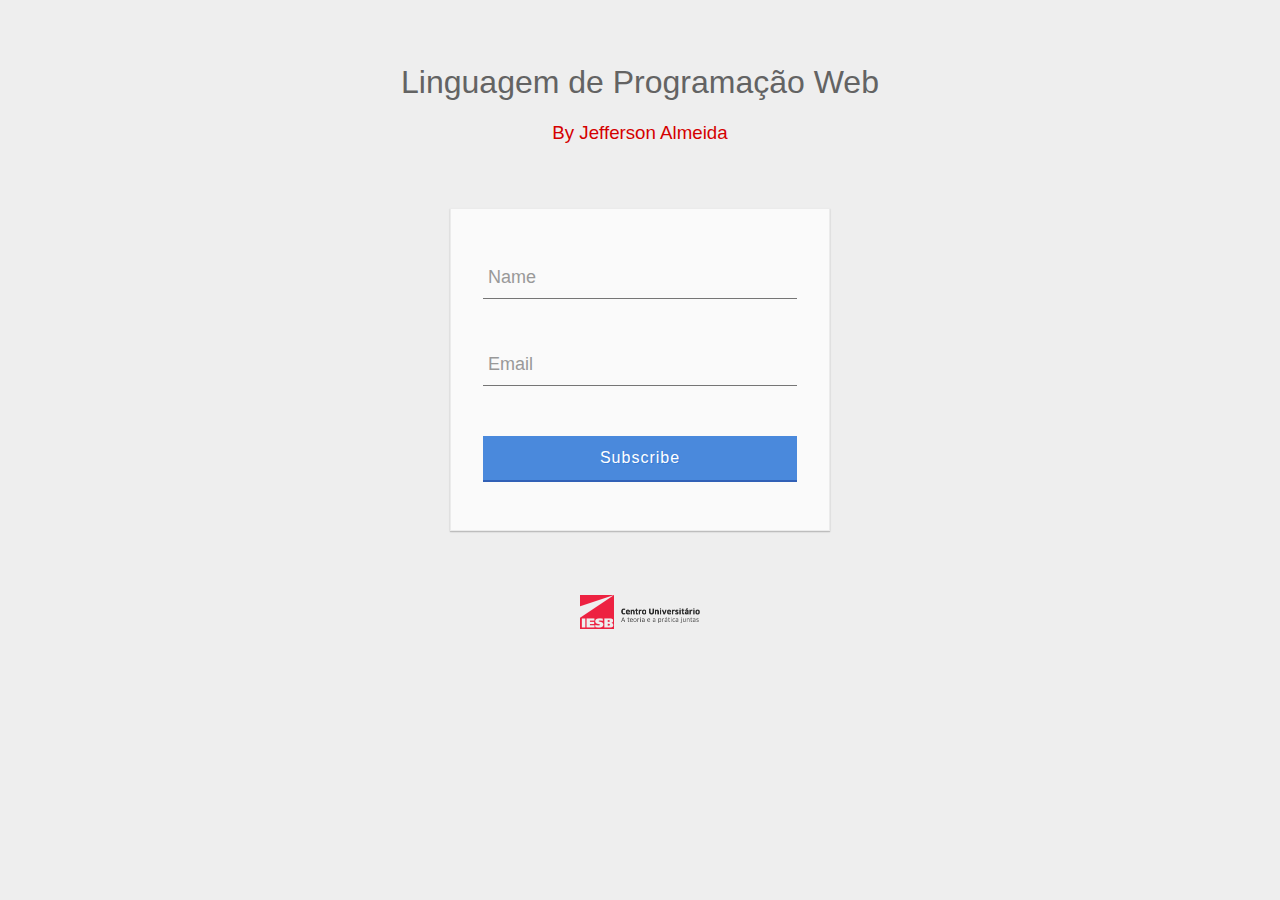
==== index.html @ c055e032 "Commit Inital" ====
<!DOCTYPE html>
<html>
<head>
	<link rel="stylesheet" type="text/css" href="css/style.css">
	<title>Página Inicial</title>
</head>
<body>
	<hgroup>
	  <h1>Linguagem de Programação Web</h1>
	  	<h3>By Jefferson Almeida</h3>
	  	<a href="http://github.com/almeidajeff/lp_web_iesb"></a>
	</hgroup>
	<form>
	  <div class="group">
	    <input type="text"><span class="highlight"></span><span class="bar"></span>
	    <label>Name</label>
	  </div>
	  <div class="group">
	    <input type="email"><span class="highlight"></span><span class="bar"></span>
	    <label>Email</label>
	  </div>
	  <button type="button" class="button buttonBlue">Subscribe
	    <div class="ripples buttonRipples"><span class="ripplesCircle"></span></div>
	  </button>
	</form>
	<footer>
		<a href="http://iesb.br/" target="_blank">
			<img src="img/logo_iesb.png">
		</a>
	</footer>
</body>
</html>
---- css/style.css ----
* { box-sizing:border-box; }

body {
	font-family: Helvetica;
	background: #eee;
  -webkit-font-smoothing: antialiased;
}

hgroup { 
	text-align:center;
	margin-top: 4em;
}

h1, h3 { font-weight: 300; }

h1 { color: #636363; }

h3 { color: #D50000; }

form {
	width: 380px;
	margin: 4em auto;
	padding: 3em 2em 2em 2em;
	background: #fafafa;
	border: 1px solid #ebebeb;
	box-shadow: rgba(0,0,0,0.14902) 0px 1px 1px 0px,rgba(0,0,0,0.09804) 0px 1px 2px 0px;
}

.group { 
	position: relative; 
	margin-bottom: 45px; 
}

input {
	font-size: 18px;
	padding: 10px 10px 10px 5px;
	-webkit-appearance: none;
	display: block;
	background: #fafafa;
	color: #636363;
	width: 100%;
	border: none;
	border-radius: 0;
	border-bottom: 1px solid #757575;
}

input:focus { outline: none; }


/* Label */

label {
	color: #999; 
	font-size: 18px;
	font-weight: normal;
	position: absolute;
	pointer-events: none;
	left: 5px;
	top: 10px;
	transition: all 0.2s ease;
}


/* active */

input:focus ~ label, input.used ~ label {
	top: -20px;
  transform: scale(.75); left: -2px;
	/* font-size: 14px; */
	color: #4a89dc;
}


/* Underline */

.bar {
	position: relative;
	display: block;
	width: 100%;
}

.bar:before, .bar:after {
	content: '';
	height: 2px; 
	width: 0;
	bottom: 1px; 
	position: absolute;
	background: #4a89dc; 
	transition: all 0.2s ease;
}

.bar:before { left: 50%; }

.bar:after { right: 50%; }


/* active */

input:focus ~ .bar:before, input:focus ~ .bar:after { width: 50%; }


/* Highlight */

.highlight {
	position: absolute;
	height: 60%; 
	width: 100px; 
	top: 25%; 
	left: 0;
	pointer-events: none;
	opacity: 0.5;
}


/* active */

input:focus ~ .highlight {
	animation: inputHighlighter 0.3s ease;
}


/* Animations */

@keyframes inputHighlighter {
	from { background: #4a89dc; }
	to 	{ width: 0; background: transparent; }
}


/* Button */

.button {
  position: relative;
  display: inline-block;
  padding: 12px 24px;
  margin: .3em 0 1em 0;
  width: 100%;
  vertical-align: middle;
  color: #fff;
  font-size: 16px;
  line-height: 20px;
  -webkit-font-smoothing: antialiased;
  text-align: center;
  letter-spacing: 1px;
  background: transparent;
  border: 0;
  border-bottom: 2px solid #3160B6;
  cursor: pointer;
  transition: all 0.15s ease;
}
.button:focus { outline: 0; }


/* Button modifiers */

.buttonBlue {
  background: #4a89dc;
  text-shadow: 1px 1px 0 rgba(39, 110, 204, .5);
}

.buttonBlue:hover { background: #357bd8; }


/* Ripples container */

.ripples {
  position: absolute;
  top: 0;
  left: 0;
  width: 100%;
  height: 100%;
  overflow: hidden;
  background: transparent;
}


/* Ripples circle */

.ripplesCircle {
  position: absolute;
  top: 50%;
  left: 50%;
  transform: translate(-50%, -50%);
  opacity: 0;
  width: 0;
  height: 0;
  border-radius: 50%;
  background: rgba(255, 255, 255, 0.25);
}

.ripples.is-active .ripplesCircle {
  animation: ripples .4s ease-in;
}


/* Ripples animation */

@keyframes ripples {
  0% { opacity: 0; }

  25% { opacity: 1; }

  100% {
    width: 200%;
    padding-bottom: 200%;
    opacity: 0;
  }
}

footer { text-align: center; }

footer p {
	color: #888;
	font-size: 13px;
	letter-spacing: .4px;
}

footer a {
	color: #4a89dc;
	text-decoration: none;
	transition: all .2s ease;
}

footer a:hover {
	color: #666;
	text-decoration: underline;
}

footer img {
	width: 120px;
	transition: all .2s ease;
}

footer img:hover { opacity: .83; }

footer img:focus , footer a:focus { outline: none; }
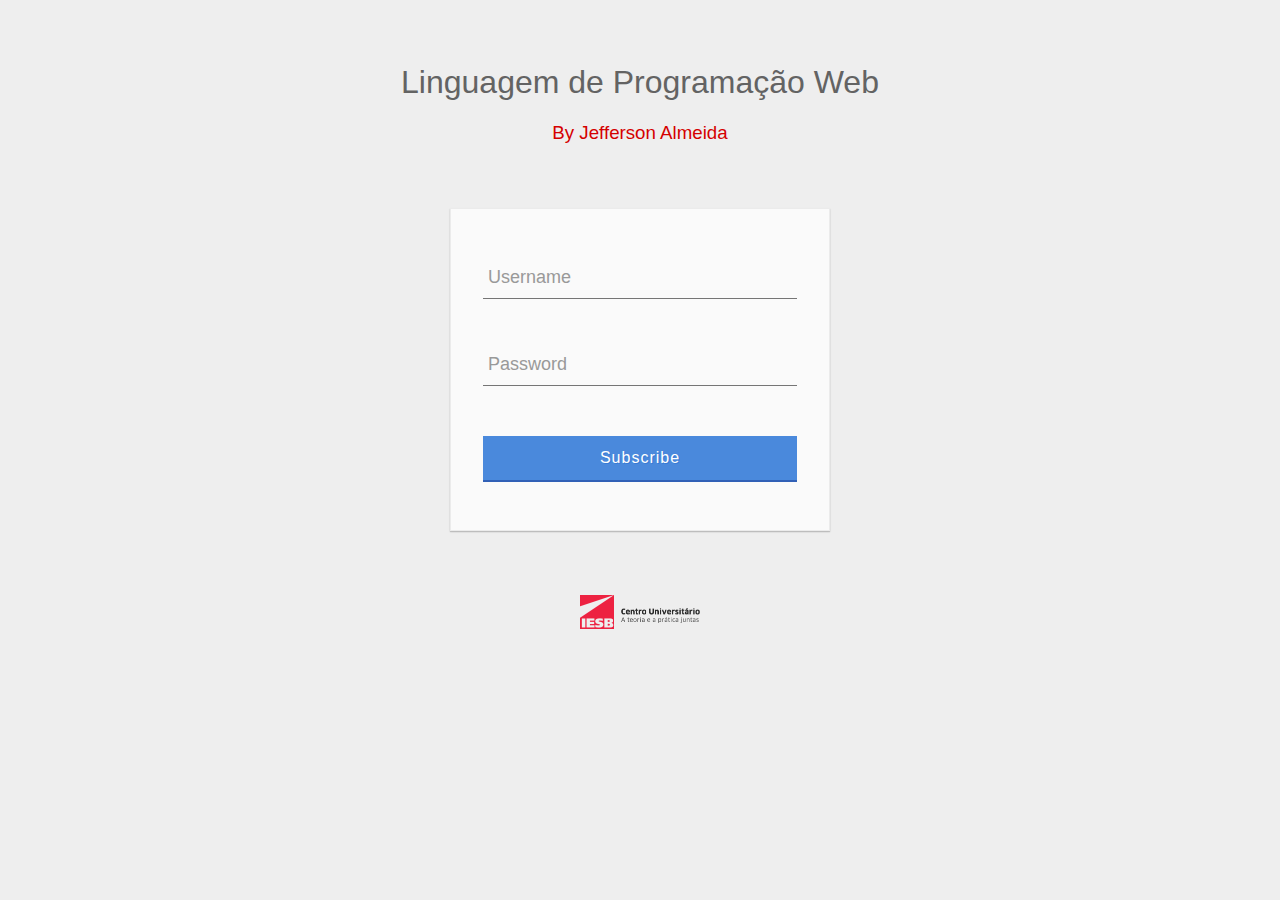
==== commit 55643ecc: "add file validate_login.js" ====
--- a/index.html
+++ b/index.html
@@ -1,32 +1,45 @@
 <!DOCTYPE html>
 <html>
 <head>
-	<link rel="stylesheet" type="text/css" href="css/style.css">
-	<title>Página Inicial</title>
+    <!-- Registro de estilos CSS na página -->
+    <link rel="stylesheet" type="text/css" href="css/style.css">
+    <!-- Fim dos css -->
+
+    <!-- Registro dos Javascripts da página -->
+    <script type="text/javascript" src="js/jquery.min.js"></script>
+    <script type="text/javascript" src="js/animation.js"></script>
+    <script type="text/javascript" src="js/validate_login.js"></script>
+    
+    <!-- Fim dos js -->
+
+    <title>Página Inicial</title>
 </head>
 <body>
-	<hgroup>
-	  <h1>Linguagem de Programação Web</h1>
-	  	<h3>By Jefferson Almeida</h3>
-	  	<a href="http://github.com/almeidajeff/lp_web_iesb"></a>
-	</hgroup>
-	<form>
-	  <div class="group">
-	    <input type="text"><span class="highlight"></span><span class="bar"></span>
-	    <label>Name</label>
-	  </div>
-	  <div class="group">
-	    <input type="email"><span class="highlight"></span><span class="bar"></span>
-	    <label>Email</label>
-	  </div>
-	  <button type="button" class="button buttonBlue">Subscribe
-	    <div class="ripples buttonRipples"><span class="ripplesCircle"></span></div>
-	  </button>
-	</form>
-	<footer>
-		<a href="http://iesb.br/" target="_blank">
-			<img src="img/logo_iesb.png">
-		</a>
-	</footer>
+    <hgroup>
+      <h1>Linguagem de Programação Web</h1>
+        <h3>By Jefferson Almeida</h3>
+        <a href="http://github.com/almeidajeff/lp_web_iesb"></a>
+    </hgroup>
+    <form>
+      <div class="group">
+        <input type="text" name="username" id="username";>
+        <span class="highlight"></span>
+        <span class="bar"></span>
+        <label>Username</label>
+      </div>
+      <div class="group">
+        <input type="password" name="password" id="password">
+        <span class="highlight"></span><span class="bar"></span>
+        <label>Password</label>
+      </div>
+      <button type="button" class="button buttonBlue" onclick="Login();">Subscribe
+        <div class="ripples buttonRipples"><span class="ripplesCircle"></span></div>
+      </button>
+    </form>
+    <footer>
+        <a href="http://iesb.br/" target="_blank">
+            <img src="img/logo_iesb.png">
+        </a>
+    </footer>
 </body>
 </html>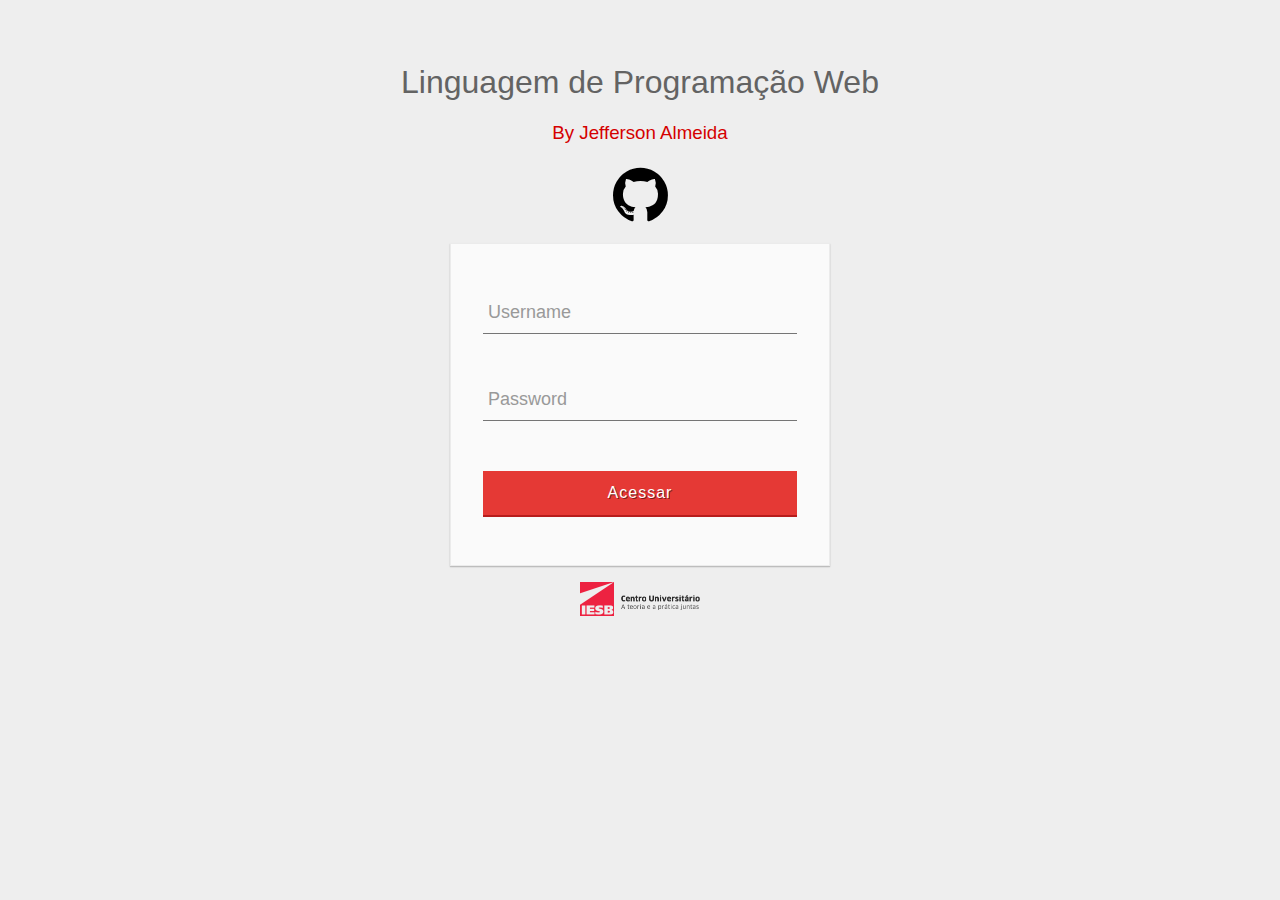
==== commit f6305997: "Comments and settings colors" ====
--- a/index.html
+++ b/index.html
@@ -3,6 +3,7 @@
 <head>
     <!-- Registro de estilos CSS na página -->
     <link rel="stylesheet" type="text/css" href="css/style.css">
+    <link rel="stylesheet" href="font-awesome/css/font-awesome.min.css">
     <!-- Fim dos css -->
 
     <!-- Registro dos Javascripts da página -->
@@ -18,11 +19,13 @@
     <hgroup>
       <h1>Linguagem de Programação Web</h1>
         <h3>By Jefferson Almeida</h3>
-        <a href="http://github.com/almeidajeff/lp_web_iesb"></a>
+        <a href="http://github.com/almeidajeff/lp_web_iesb" target="_blank">
+            <i class="fa fa-github fa-4x" aria-hidden="true"></i>
+        </a>
     </hgroup>
     <form>
       <div class="group">
-        <input type="text" name="username" id="username";>
+        <input type="text" name="username" id="username">
         <span class="highlight"></span>
         <span class="bar"></span>
         <label>Username</label>
@@ -32,7 +35,7 @@
         <span class="highlight"></span><span class="bar"></span>
         <label>Password</label>
       </div>
-      <button type="button" class="button buttonBlue" onclick="Login();">Subscribe
+      <button type="button" class="button buttonRed" onclick="Login();">Acessar
         <div class="ripples buttonRipples"><span class="ripplesCircle"></span></div>
       </button>
     </form>
--- a/css/style.css
+++ b/css/style.css
@@ -19,7 +19,7 @@
 
 form {
 	width: 380px;
-	margin: 4em auto;
+	margin: 1em auto;
 	padding: 3em 2em 2em 2em;
 	background: #fafafa;
 	border: 1px solid #ebebeb;
@@ -46,6 +46,8 @@
 
 input:focus { outline: none; }
 
+/* Icons */
+i {color: #000;}
 
 /* Label */
 
@@ -64,10 +66,10 @@
 /* active */
 
 input:focus ~ label, input.used ~ label {
-	top: -20px;
-  transform: scale(.75); left: -2px;
-	/* font-size: 14px; */
-	color: #4a89dc;
+ 	top: -20px;
+ 	transform: scale(.75); 
+ 	left: -2px;
+ 	color: #D32F2F;
 }
 
 
@@ -85,7 +87,7 @@
 	width: 0;
 	bottom: 1px; 
 	position: absolute;
-	background: #4a89dc; 
+	background: #D32F2F; 
 	transition: all 0.2s ease;
 }
 
@@ -122,7 +124,7 @@
 /* Animations */
 
 @keyframes inputHighlighter {
-	from { background: #4a89dc; }
+	from { background: #D32F2F; }
 	to 	{ width: 0; background: transparent; }
 }
 
@@ -144,7 +146,7 @@
   letter-spacing: 1px;
   background: transparent;
   border: 0;
-  border-bottom: 2px solid #3160B6;
+  border-bottom: 2px solid #B71C1C;
   cursor: pointer;
   transition: all 0.15s ease;
 }
@@ -153,12 +155,12 @@
 
 /* Button modifiers */
 
-.buttonBlue {
-  background: #4a89dc;
-  text-shadow: 1px 1px 0 rgba(39, 110, 204, .5);
-}
-
-.buttonBlue:hover { background: #357bd8; }
+.buttonRed {
+  background: #E53935;
+  text-shadow: 1px 1px 0 rgba(0, 0, 0, .5);
+}
+
+.buttonRed:hover { background: #B71C1C; }
 
 
 /* Ripples container */
@@ -216,7 +218,7 @@
 }
 
 footer a {
-	color: #4a89dc;
+	color: #D32F2F;
 	text-decoration: none;
 	transition: all .2s ease;
 }
